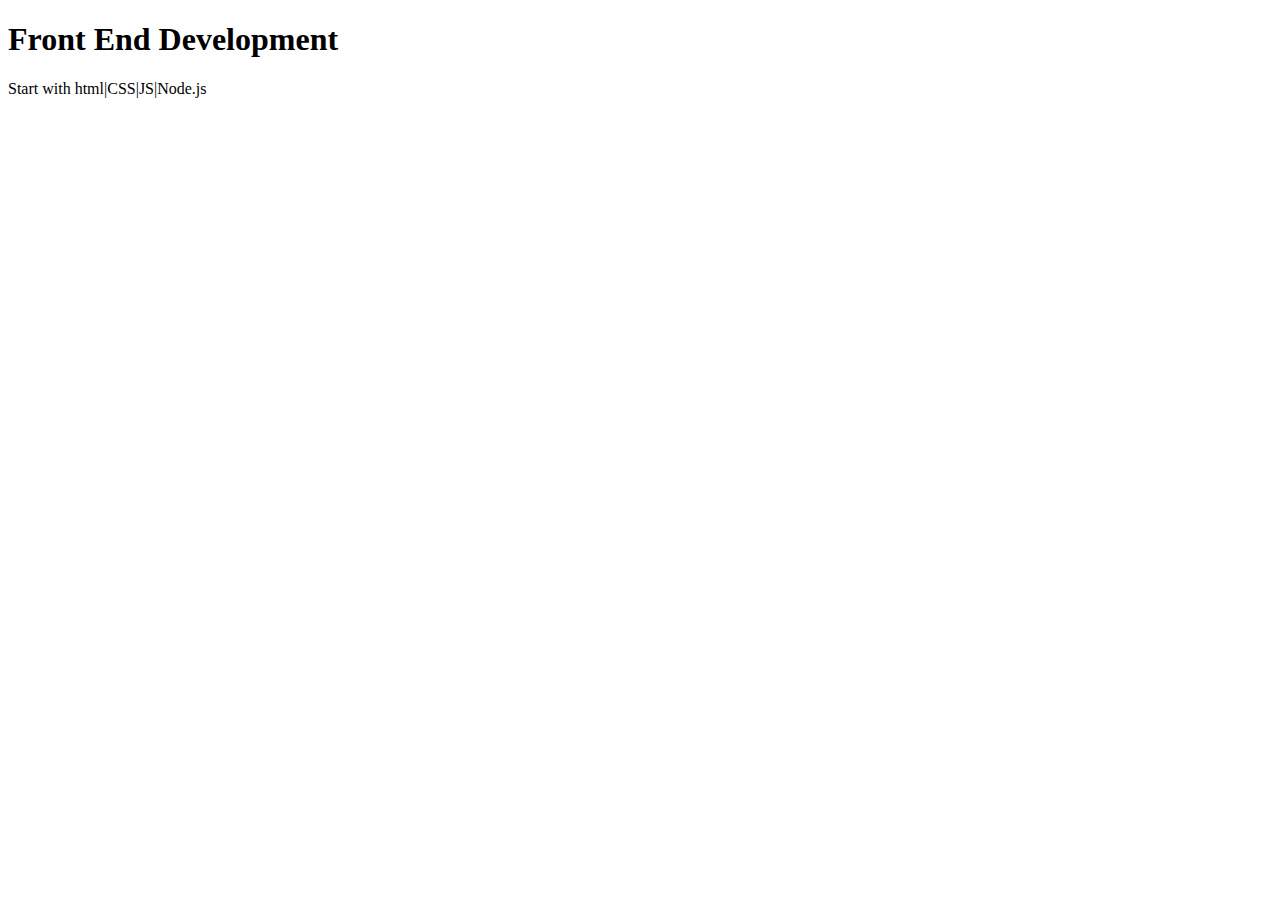
==== index.html @ 605c01d1 "new" ====
<!DOCTYPE html>
<html lang="en">
<head>
    <meta charset="UTF-8">
    <meta name="viewport" content="width=device-width, initial-scale=1.0">
    <title>HTML Training</title>
</head>
<body>
    <h1>Front End Development</h1>
    <p>Start with html|CSS|JS|Node.js</p>
    <h2></h2>
</body>

</html>
<!--Way yo comment inside html-->
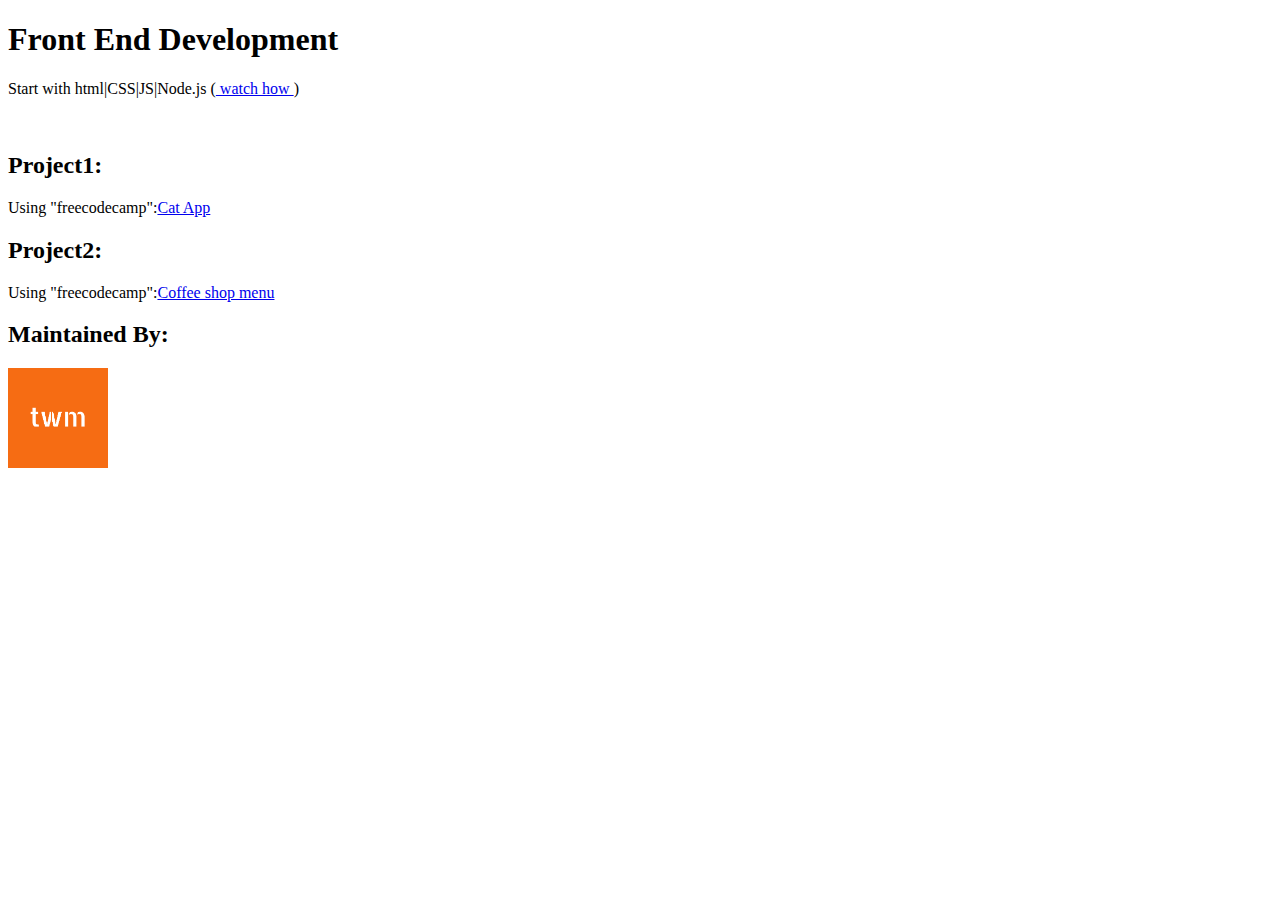
==== commit 45d697b4: "daily update" ====
--- a/index.html
+++ b/index.html
@@ -6,9 +6,19 @@
     <title>HTML Training</title>
 </head>
 <body>
-    <h1>Front End Development</h1>
-    <p>Start with html|CSS|JS|Node.js</p>
-    <h2></h2>
+    <h1>Front End Development</h1>  <!-- Header element-->
+    <p>Start with html|CSS|JS|Node.js (<a href="https://www.youtube.com/watch?v=FqIqJWYQ9ww" target="_blank"> watch how </a>) </p> <!-- Paragraph element-->
+    <br> <!-- Break line in a paragraph-->
+    <h2>Project1:</h2>
+    <p> Using "freecodecamp":<a href="./Project1/index.html" target="_blank">Cat App</a></p>
+    <h2>Project2:</h2>
+    <p> Using "freecodecamp":<a href="./Project2/index.html" target="_blank">Coffee shop menu</a></p>
+    
+    <footer>
+    <h2>Maintained By:</h2> 
+    <a href="https://web.whatsapp.com/" target="_blank"></a> <!-- Anchor link element-->
+    <img src="./TWM.png" height="100">   <!-- Image element-->
+    </footer>
 </body>
 
 </html>
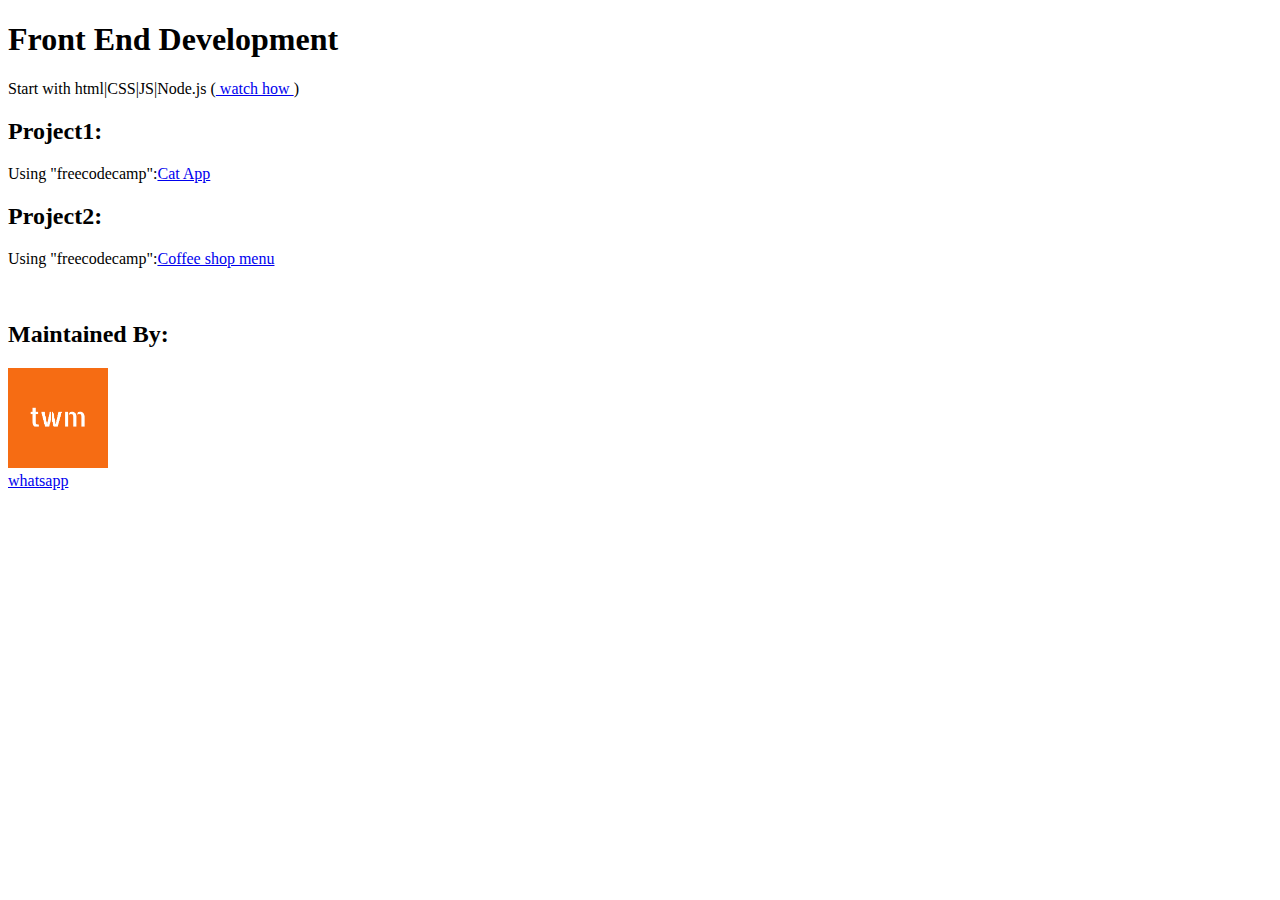
==== commit de2060ec: "daily update" ====
--- a/index.html
+++ b/index.html
@@ -8,16 +8,15 @@
 <body>
     <h1>Front End Development</h1>  <!-- Header element-->
     <p>Start with html|CSS|JS|Node.js (<a href="https://www.youtube.com/watch?v=FqIqJWYQ9ww" target="_blank"> watch how </a>) </p> <!-- Paragraph element-->
-    <br> <!-- Break line in a paragraph-->
     <h2>Project1:</h2>
     <p> Using "freecodecamp":<a href="./Project1/index.html" target="_blank">Cat App</a></p>
     <h2>Project2:</h2>
     <p> Using "freecodecamp":<a href="./Project2/index.html" target="_blank">Coffee shop menu</a></p>
-    
+    <br> <!-- Break line in a paragraph-->
     <footer>
     <h2>Maintained By:</h2> 
-    <a href="https://web.whatsapp.com/" target="_blank"></a> <!-- Anchor link element-->
-    <img src="./TWM.png" height="100">   <!-- Image element-->
+    <img src="./TWM.png" height="100">   <!-- Image element--><br>
+    <a href="https://web.whatsapp.com/" target="_blank">whatsapp</a> <!-- Anchor link element-->
     </footer>
 </body>
 
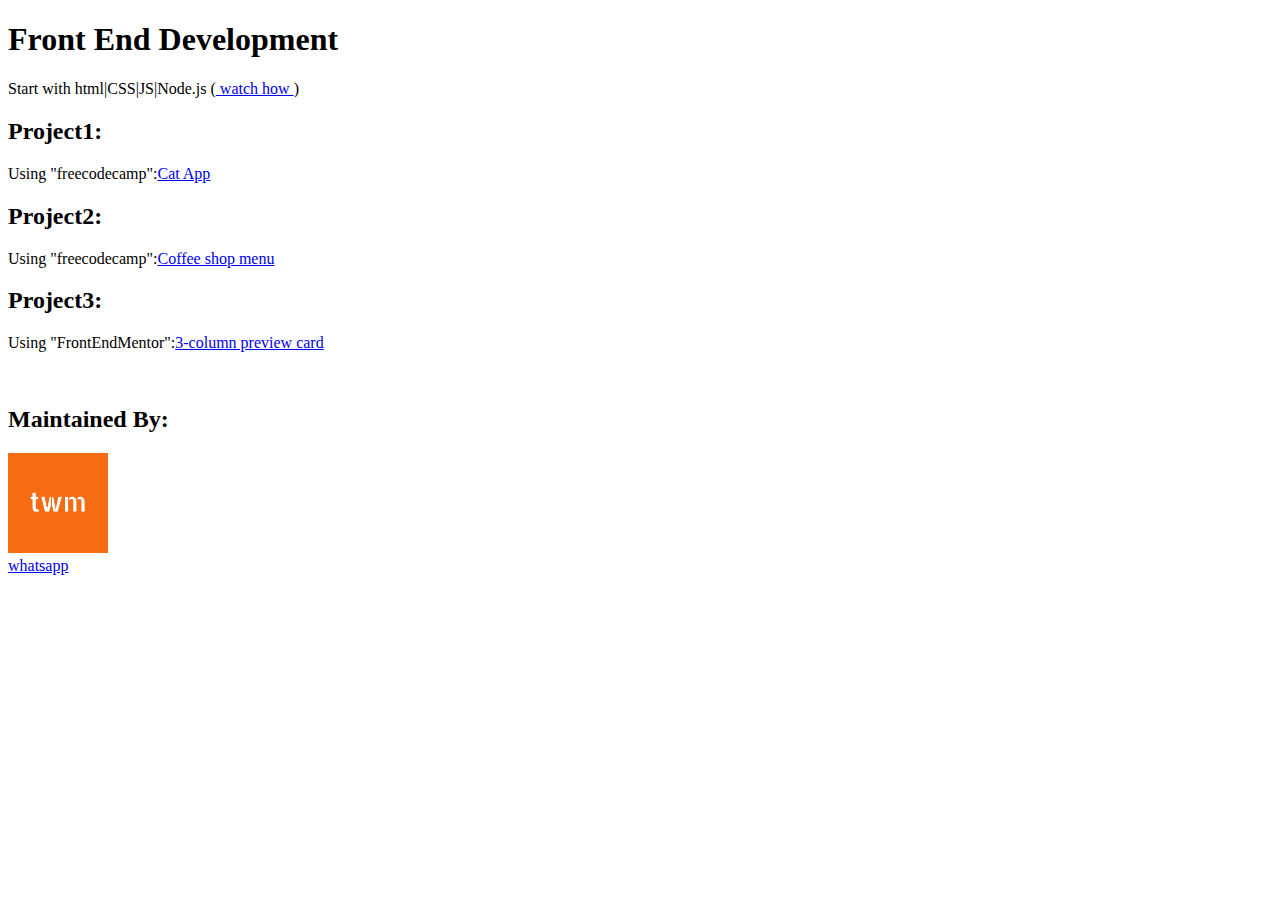
==== commit bbb827a7: "daily update" ====
--- a/index.html
+++ b/index.html
@@ -12,6 +12,8 @@
     <p> Using "freecodecamp":<a href="./Project1/index.html" target="_blank">Cat App</a></p>
     <h2>Project2:</h2>
     <p> Using "freecodecamp":<a href="./Project2/index.html" target="_blank">Coffee shop menu</a></p>
+    <h2>Project3:</h2>
+    <p> Using "FrontEndMentor":<a href="./Project3/index.html" target="_blank">3-column preview card</a></p>
     <br> <!-- Break line in a paragraph-->
     <footer>
     <h2>Maintained By:</h2> 
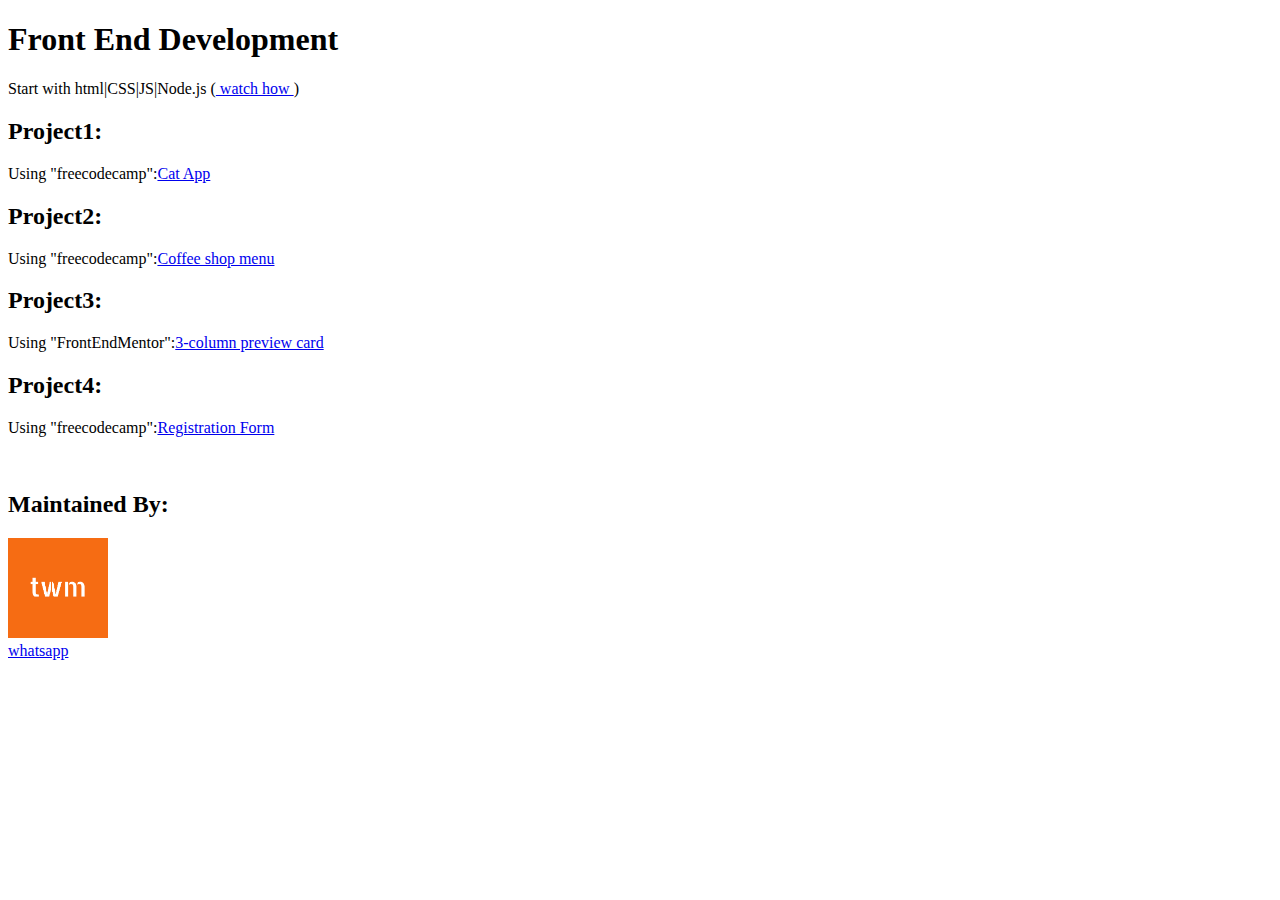
==== commit b59e36ee: "daily update" ====
--- a/index.html
+++ b/index.html
@@ -14,6 +14,8 @@
     <p> Using "freecodecamp":<a href="./Project2/index.html" target="_blank">Coffee shop menu</a></p>
     <h2>Project3:</h2>
     <p> Using "FrontEndMentor":<a href="./Project3/index.html" target="_blank">3-column preview card</a></p>
+    <h2>Project4:</h2>
+    <p> Using "freecodecamp":<a href="./Project4/index.html" target="_blank">Registration Form</a></p>
     <br> <!-- Break line in a paragraph-->
     <footer>
     <h2>Maintained By:</h2> 
